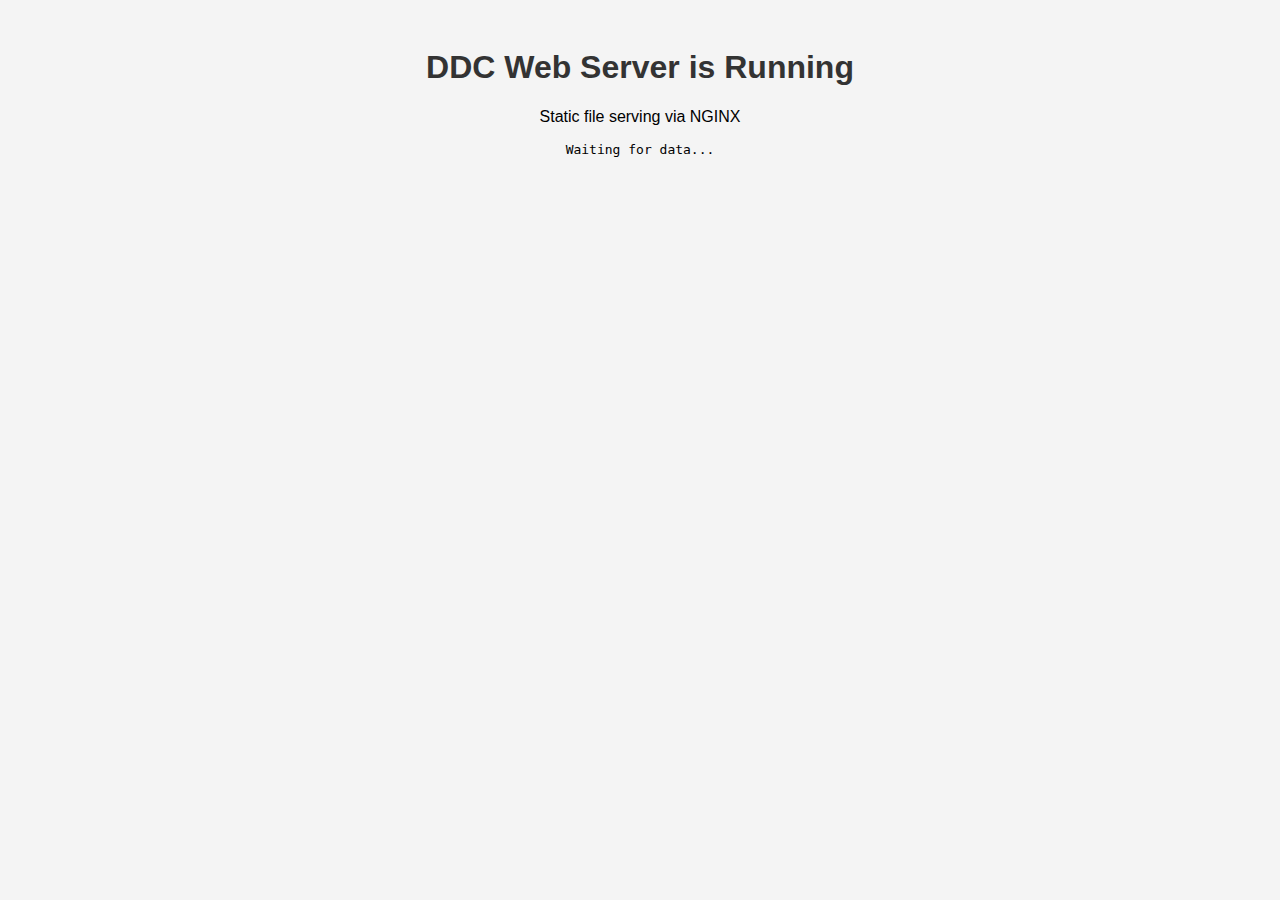
==== webserver/index.html @ 753bb7a0 "initial commit" ====
<!DOCTYPE html>
<html>
<head>
    <title>DDC Web Server</title>
    <link rel="stylesheet" type="text/css" href="css/style.css">
    <script src="js/custom-script.js"></script>
    <script>
        window.addEventListener("message", function(event) {
            if (event && event.data) {
                document.getElementById("output").innerText = JSON.stringify(event.data, null, 2);
            }
        });
    </script>
</head>
<body>
    <h1>DDC Web Server is Running</h1>
    <p>Static file serving via NGINX</p>
    <pre id="output">Waiting for data...</pre>
</body>
</html>
---- webserver/css/style.css ----
body {
    font-family: Arial, sans-serif;
    background-color: #f4f4f4;
    text-align: center;
    padding: 20px;
}

h1 {
    color: #333;
}
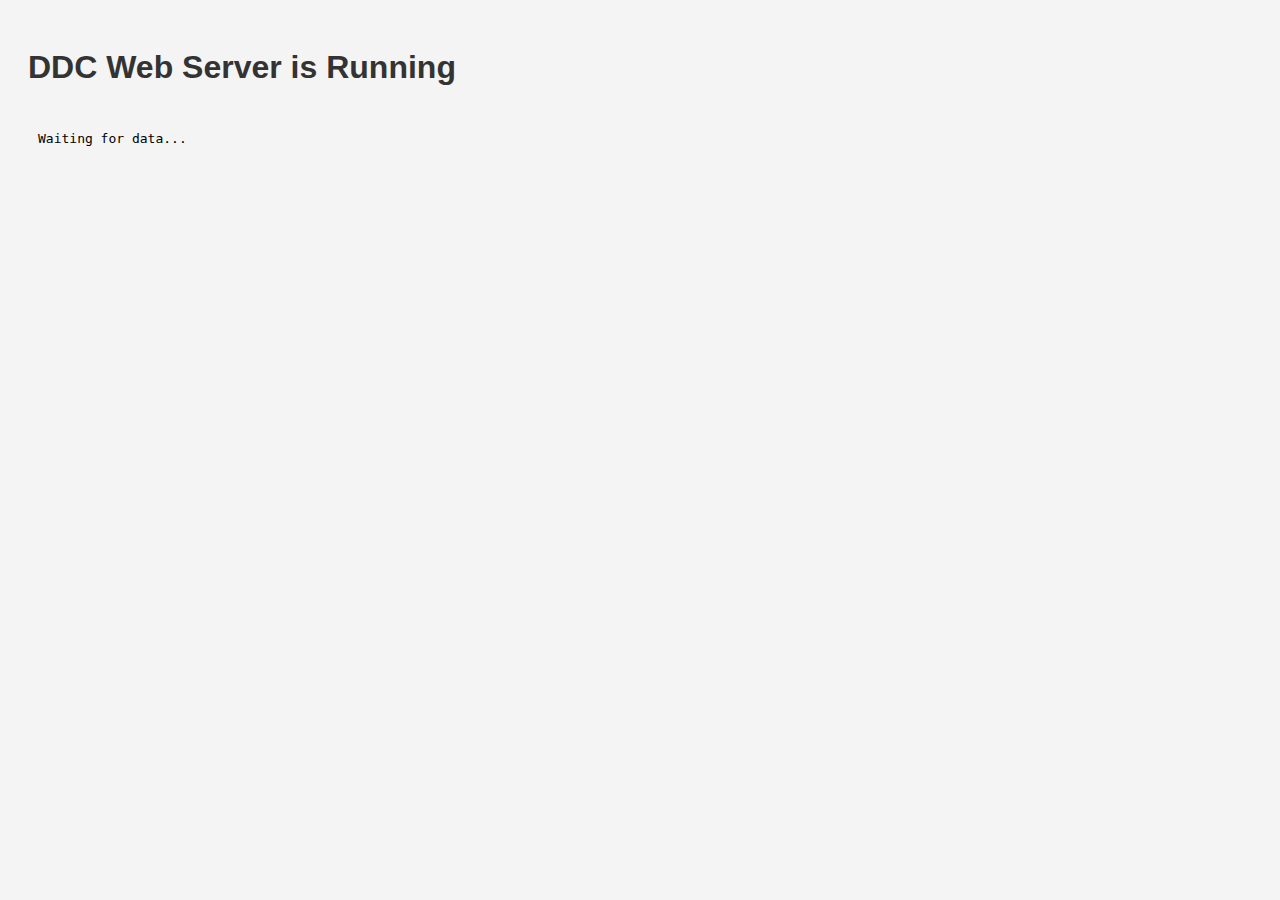
==== commit 8e6bad75: "minor update to index" ====
--- a/webserver/index.html
+++ b/webserver/index.html
@@ -14,7 +14,6 @@
 </head>
 <body>
     <h1>DDC Web Server is Running</h1>
-    <p>Static file serving via NGINX</p>
     <pre id="output">Waiting for data...</pre>
 </body>
 </html>
--- a/webserver/css/style.css
+++ b/webserver/css/style.css
@@ -1,10 +1,19 @@
 body {
     font-family: Arial, sans-serif;
     background-color: #f4f4f4;
-    text-align: center;
     padding: 20px;
 }
 
 h1 {
     color: #333;
 }
+#output {
+    text-align: left;
+    font-family: monospace;
+    white-space: pre-wrap;
+    background-color: #f4f4f4;
+    padding: 10px;
+    border-radius: 5px;
+    display: inline-block;
+    max-width: 80%;
+}
